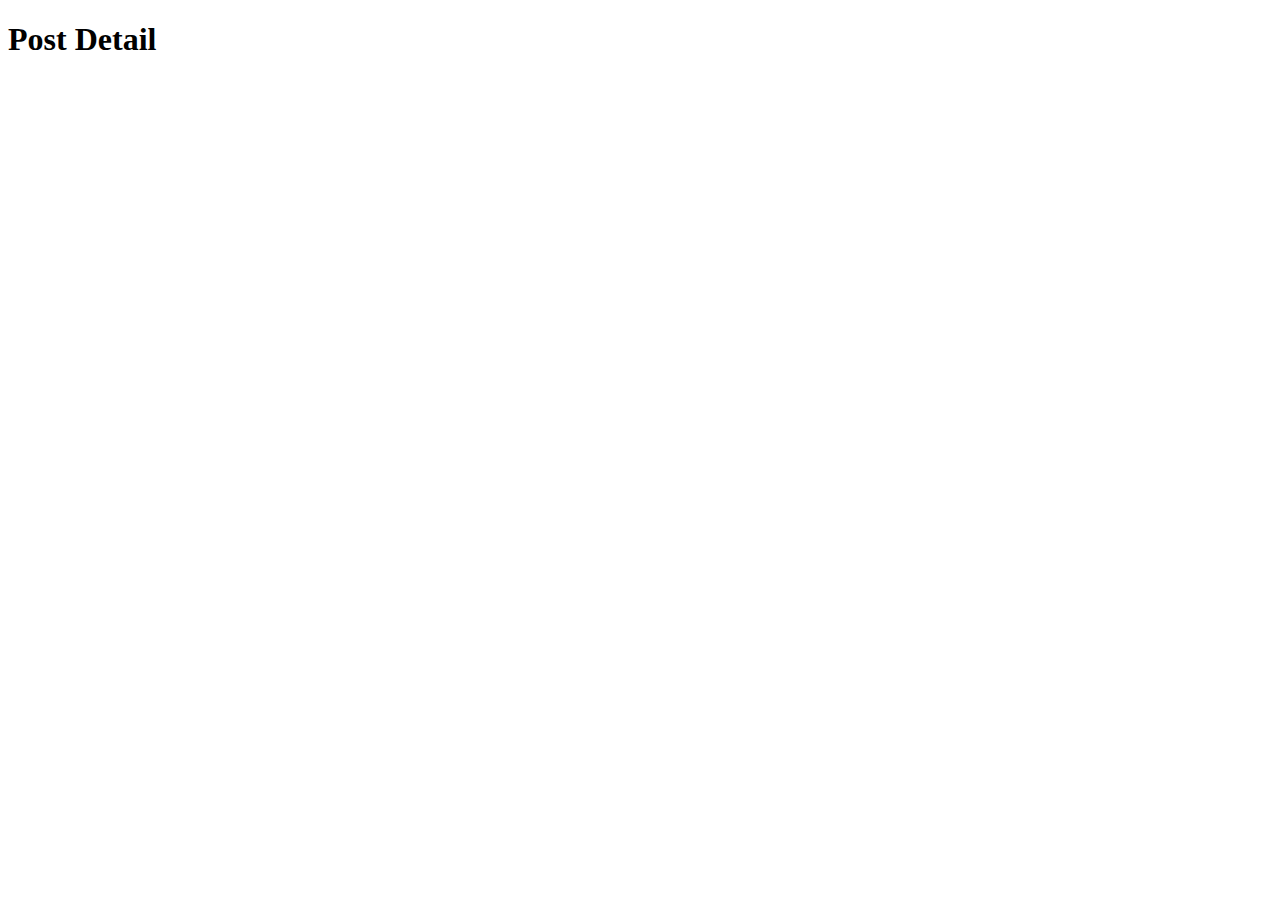
==== detail.html @ b24ab5b3 "new detail page" ====
<!DOCTYPE html>
<html lang="en">
  <head>
    <meta charset="UTF-8" />
    <meta name="viewport" content="width=device-width, initial-scale=1.0" />
    <title>Detail Page</title>
    <!-- Add any additional CSS or styles for your detail page -->
  </head>
  <body>
    <h1>Post Detail</h1>
    <div id="postDetail">
      <!-- Content will be dynamically added here -->
    </div>

    <script>
      // Function to get URL query parameters
      function getQueryParam(param) {
        const urlParams = new URLSearchParams(window.location.search);
        return urlParams.get(param);
      }

      // Function to decode URI component
      function decodeParam(param) {
        return decodeURIComponent(param);
      }

      // Retrieve the ID and title from URL query parameters
      const postId = getQueryParam("id");
      const postTitle = decodeParam(getQueryParam("title"));

      // Function to fetch the detailed content of the post by ID
      function fetchPostDetail() {
        const detailUrl = `https://${PROJECT_ID}.api.sanity.io/v2021-10-21/data/doc/${DATASET}/${postId}`;

        fetch(detailUrl)
          .then((res) => res.json())
          .then(({ _id, name, content }) => {
            const postDetailDiv = document.getElementById("postDetail");
            postDetailDiv.innerHTML = `<h2>${name}</h2>`;

            // Iterate through the content and display it on the detail page
            content.forEach((block) => {
              if (block._type === "block" && block.children) {
                const paragraph = document.createElement("p");
                paragraph.textContent = block.children
                  .map((child) => child.text)
                  .join("");
                postDetailDiv.appendChild(paragraph);
              } else if (block._type === "image" && block.asset?._ref) {
                const imageRef = block.asset._ref
                  .replace("image-", "")
                  .replace("-jpg", ".jpg");
                const imgSrc = `https://cdn.sanity.io/images/${PROJECT_ID}/${DATASET}/${imageRef}`;
                const image = document.createElement("img");
                image.src = imgSrc;
                // You can add additional attributes, styles, and classes to the image if needed
                // image.alt = "Alternative Text";
                // image.style.maxWidth = "100%";
                postDetailDiv.appendChild(image);
              }
            });
          })
          .catch((err) => console.error(err));
      }

      // Call the function to fetch the post detail when the page loads
      fetchPostDetail();
    </script>
  </body>
</html>
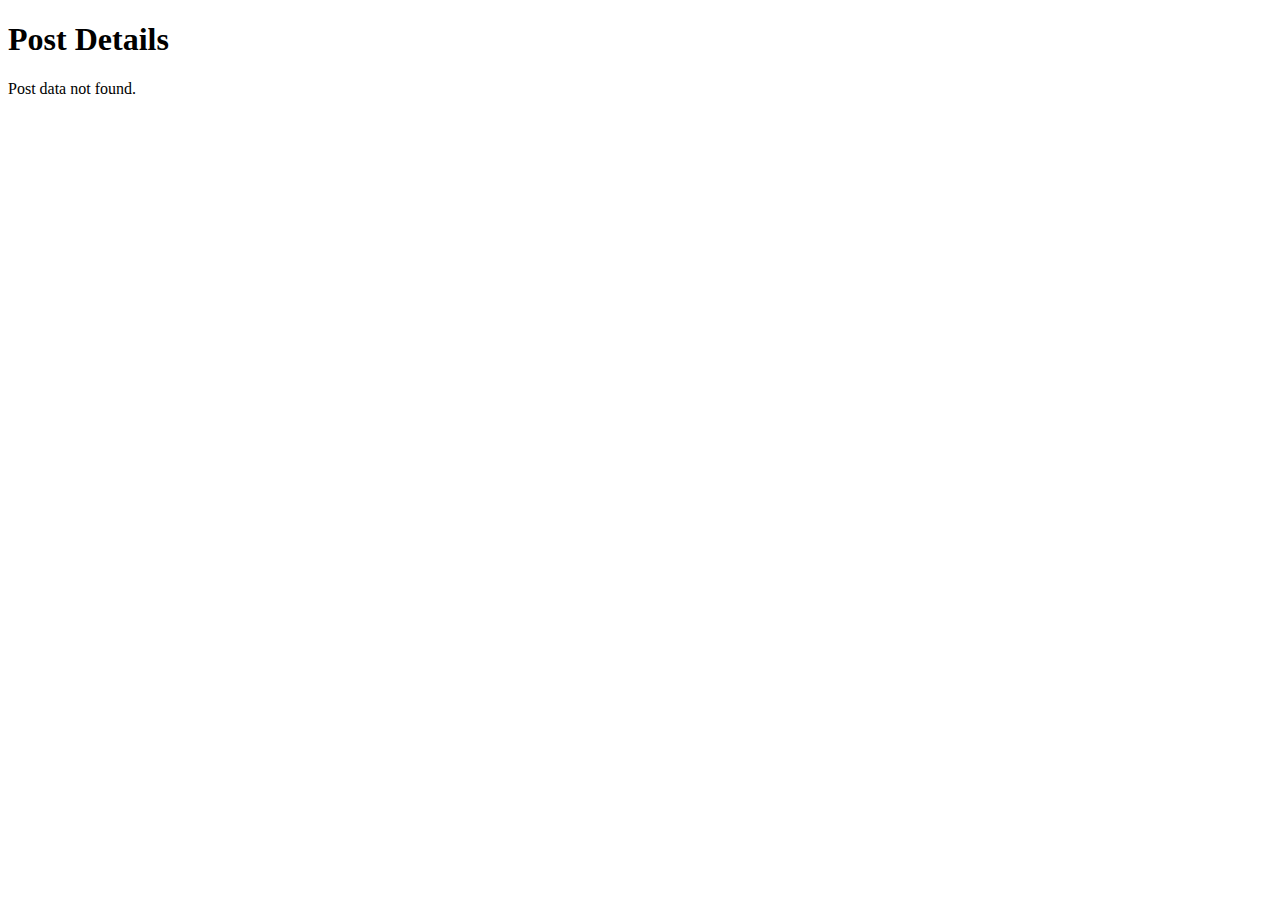
==== commit c47bfbb9: "mengubah detail.html" ====
--- a/detail.html
+++ b/detail.html
@@ -1,70 +1,73 @@
 <!DOCTYPE html>
 <html lang="en">
   <head>
+    <title>Detail Page</title>
     <meta charset="UTF-8" />
-    <meta name="viewport" content="width=device-width, initial-scale=1.0" />
-    <title>Detail Page</title>
-    <!-- Add any additional CSS or styles for your detail page -->
+    <link rel="stylesheet" href="style.css" />
   </head>
+
   <body>
-    <h1>Post Detail</h1>
-    <div id="postDetail">
-      <!-- Content will be dynamically added here -->
-    </div>
+    <header>
+      <h1>Post Details</h1>
+    </header>
+    <main>
+      <div id="postDetails">
+        <!-- Post details will be displayed here -->
+      </div>
+    </main>
 
     <script>
-      // Function to get URL query parameters
-      function getQueryParam(param) {
-        const urlParams = new URLSearchParams(window.location.search);
-        return urlParams.get(param);
-      }
-
       // Function to decode URI component
       function decodeParam(param) {
         return decodeURIComponent(param);
       }
 
-      // Retrieve the ID and title from URL query parameters
-      const postId = getQueryParam("id");
-      const postTitle = decodeParam(getQueryParam("title"));
+      // Get the URL query parameter "data"
+      const urlParams = new URLSearchParams(window.location.search);
+      const postDataParam = urlParams.get("data");
 
-      // Function to fetch the detailed content of the post by ID
-      function fetchPostDetail() {
-        const detailUrl = `https://${PROJECT_ID}.api.sanity.io/v2021-10-21/data/doc/${DATASET}/${postId}`;
+      // Decode and parse the post data back into a JavaScript object
+      const postData = JSON.parse(decodeParam(postDataParam));
 
-        fetch(detailUrl)
-          .then((res) => res.json())
-          .then(({ _id, name, content }) => {
-            const postDetailDiv = document.getElementById("postDetail");
-            postDetailDiv.innerHTML = `<h2>${name}</h2>`;
+      // Display the post details on the page
+      const postDetailsContainer = document.getElementById("postDetails");
+      if (postData) {
+        const postTitle = document.createElement("h2");
+        postTitle.textContent = postData.name || "No Title";
 
-            // Iterate through the content and display it on the detail page
-            content.forEach((block) => {
-              if (block._type === "block" && block.children) {
-                const paragraph = document.createElement("p");
-                paragraph.textContent = block.children
-                  .map((child) => child.text)
-                  .join("");
-                postDetailDiv.appendChild(paragraph);
-              } else if (block._type === "image" && block.asset?._ref) {
-                const imageRef = block.asset._ref
-                  .replace("image-", "")
-                  .replace("-jpg", ".jpg");
-                const imgSrc = `https://cdn.sanity.io/images/${PROJECT_ID}/${DATASET}/${imageRef}`;
-                const image = document.createElement("img");
-                image.src = imgSrc;
-                // You can add additional attributes, styles, and classes to the image if needed
-                // image.alt = "Alternative Text";
-                // image.style.maxWidth = "100%";
-                postDetailDiv.appendChild(image);
-              }
-            });
-          })
-          .catch((err) => console.error(err));
+        const postContent = document.createElement("div");
+        const children = postData.content || [];
+        for (const child of children) {
+          if (
+            child._type === "block" &&
+            child.children &&
+            child.children[0]?.text
+          ) {
+            const paragraph = document.createElement("p");
+            paragraph.textContent = child.children[0].text;
+            postContent.appendChild(paragraph);
+          } else if (child._type === "image" && child.asset?._ref) {
+            const imageRef = child.asset._ref;
+            if (imageRef.includes("image-")) {
+              const imageSrc = `https://cdn.sanity.io/images/mih1agps/production/${imageRef
+                .replace("image-", "")
+                .replace("-jpg", ".jpg")}`;
+              const imageElement = document.createElement("img");
+              imageElement.src = imageSrc;
+              imageElement.style.width = "300px";
+              imageElement.style.height = "300px";
+              postContent.appendChild(imageElement);
+            }
+          }
+        }
+
+        postDetailsContainer.appendChild(postTitle);
+        postDetailsContainer.appendChild(postContent);
+      } else {
+        const errorMessage = document.createElement("p");
+        errorMessage.textContent = "Post data not found.";
+        postDetailsContainer.appendChild(errorMessage);
       }
-
-      // Call the function to fetch the post detail when the page loads
-      fetchPostDetail();
     </script>
   </body>
 </html>
--- a/style.css
+++ b/style.css
@@ -0,0 +1,3 @@
+.bold {
+  font-weight: bold;
+}
